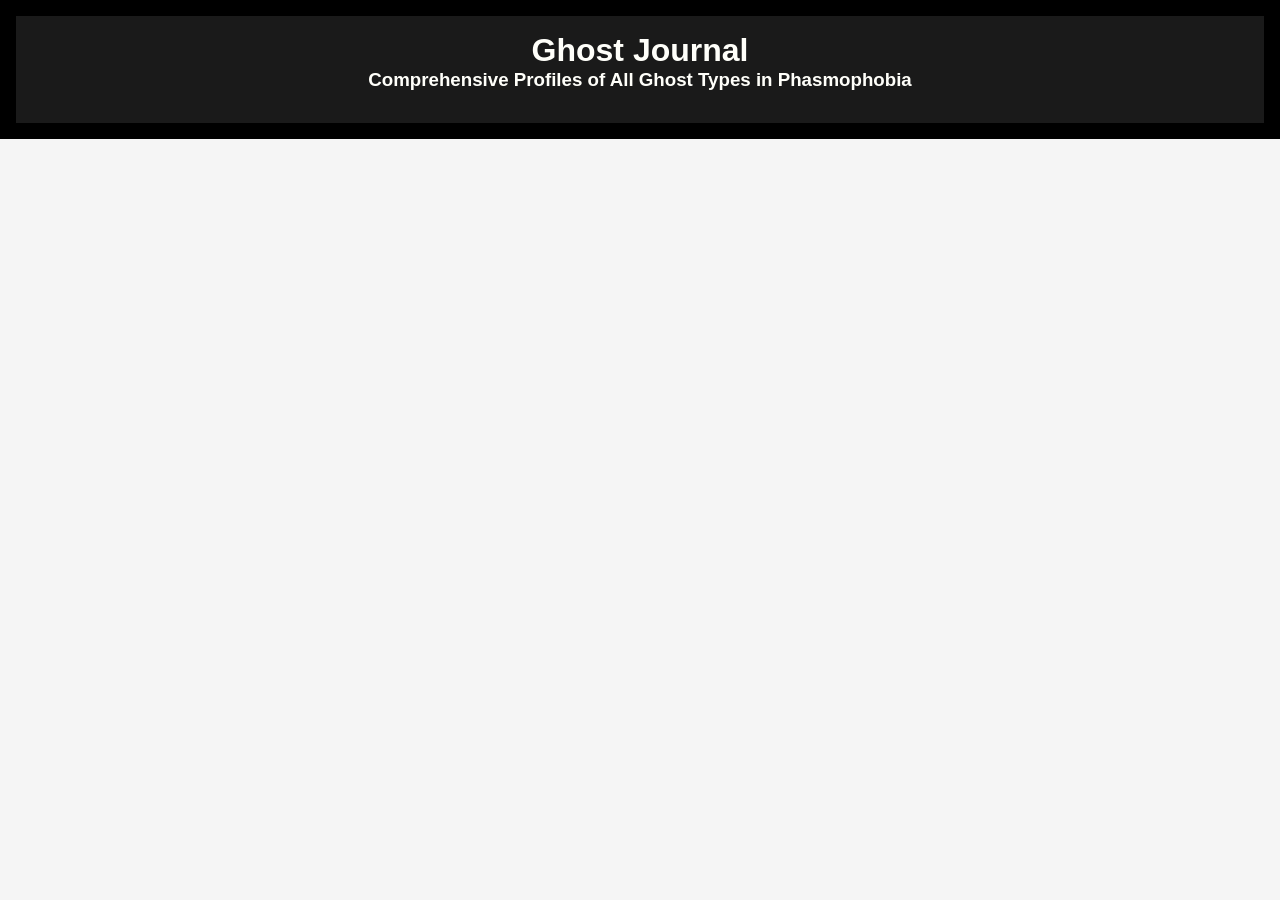
==== ghostjournal/index.html @ 5921f684 "created ghost journal page. linked stylesheet and added placeholder header. wrapped everything in a " ====
<!DOCTYPE html>
<html lang="en">
<head>
    <meta charset="UTF-8">
    <meta name="viewport" content="width=device-width, initial-scale=1.0">
    <link rel="stylesheet" href="../css/styles.css">
    <title>Ghost Journal | HauntBase</title>
</head>
<body>
    <div class="wrapper">
        <div class="header-wrapper">
            <header>
                <h1>Ghost Journal</h1>
                <h3>Comprehensive Profiles of All Ghost Types in Phasmophobia</h3>
            </header>
        </div>
    </div>
</body>
</html>
---- css/styles.css ----
* {
  margin: 0;
  padding: 0;
  box-sizing: border-box;
}

html {
    font-family: 'Segoe UI', Tahoma, Geneva, Verdana, sans-serif;
    background-color: #f5f5f5;
}

body {
    background-color: black;
    color: #fffffa;
}

.wrapper {
    padding: 1rem;
}

.header-wrapper {
    background-color: #1a1a1a;
    padding: 1rem 2rem;
    display: flex;
    flex-direction: column;
    justify-content: space-between;
    align-items: center;
}

header {
    width: 100%;
    margin-bottom: 1rem;
    text-align: center;
}

nav {
    width: 100%;
}

nav ul {
    list-style-type: none;
    display: flex;
    flex-direction: column;
    gap: 1rem;
    text-align: center;
    padding: 0;
    width: 100%;
}

nav > ul > li {
    display: flex;
    width: 100%;
}

.nav-link {
    text-decoration: none;
    color: #00ff66;
    width: 100%;
    border: 2px solid #575757;
    border-radius: 8px;
    padding: 0.5rem 1rem;
}

.nav-link:hover {
    text-decoration: underline;
    color: hsl(144, 100%, 37%);
}

.index-main {
    margin-top: 2rem;
    text-align: center;
}

.index-main section {
    border: 2px solid rgba(255, 255, 255, 0.575);
    border-radius: 8px;
    padding: 1.5rem;
}

.index-main section h2 {
    margin-bottom: 1rem;
}

.features-section {
    margin-top: 3rem;
    margin-bottom: 3rem;
}

.features-section h2 {
    margin-bottom: 1.5rem;
}

.features-section ul {
    display: flex;
    flex-direction: column;
    gap: 1.5rem;
    list-style-type: none;
    padding: 0;
}
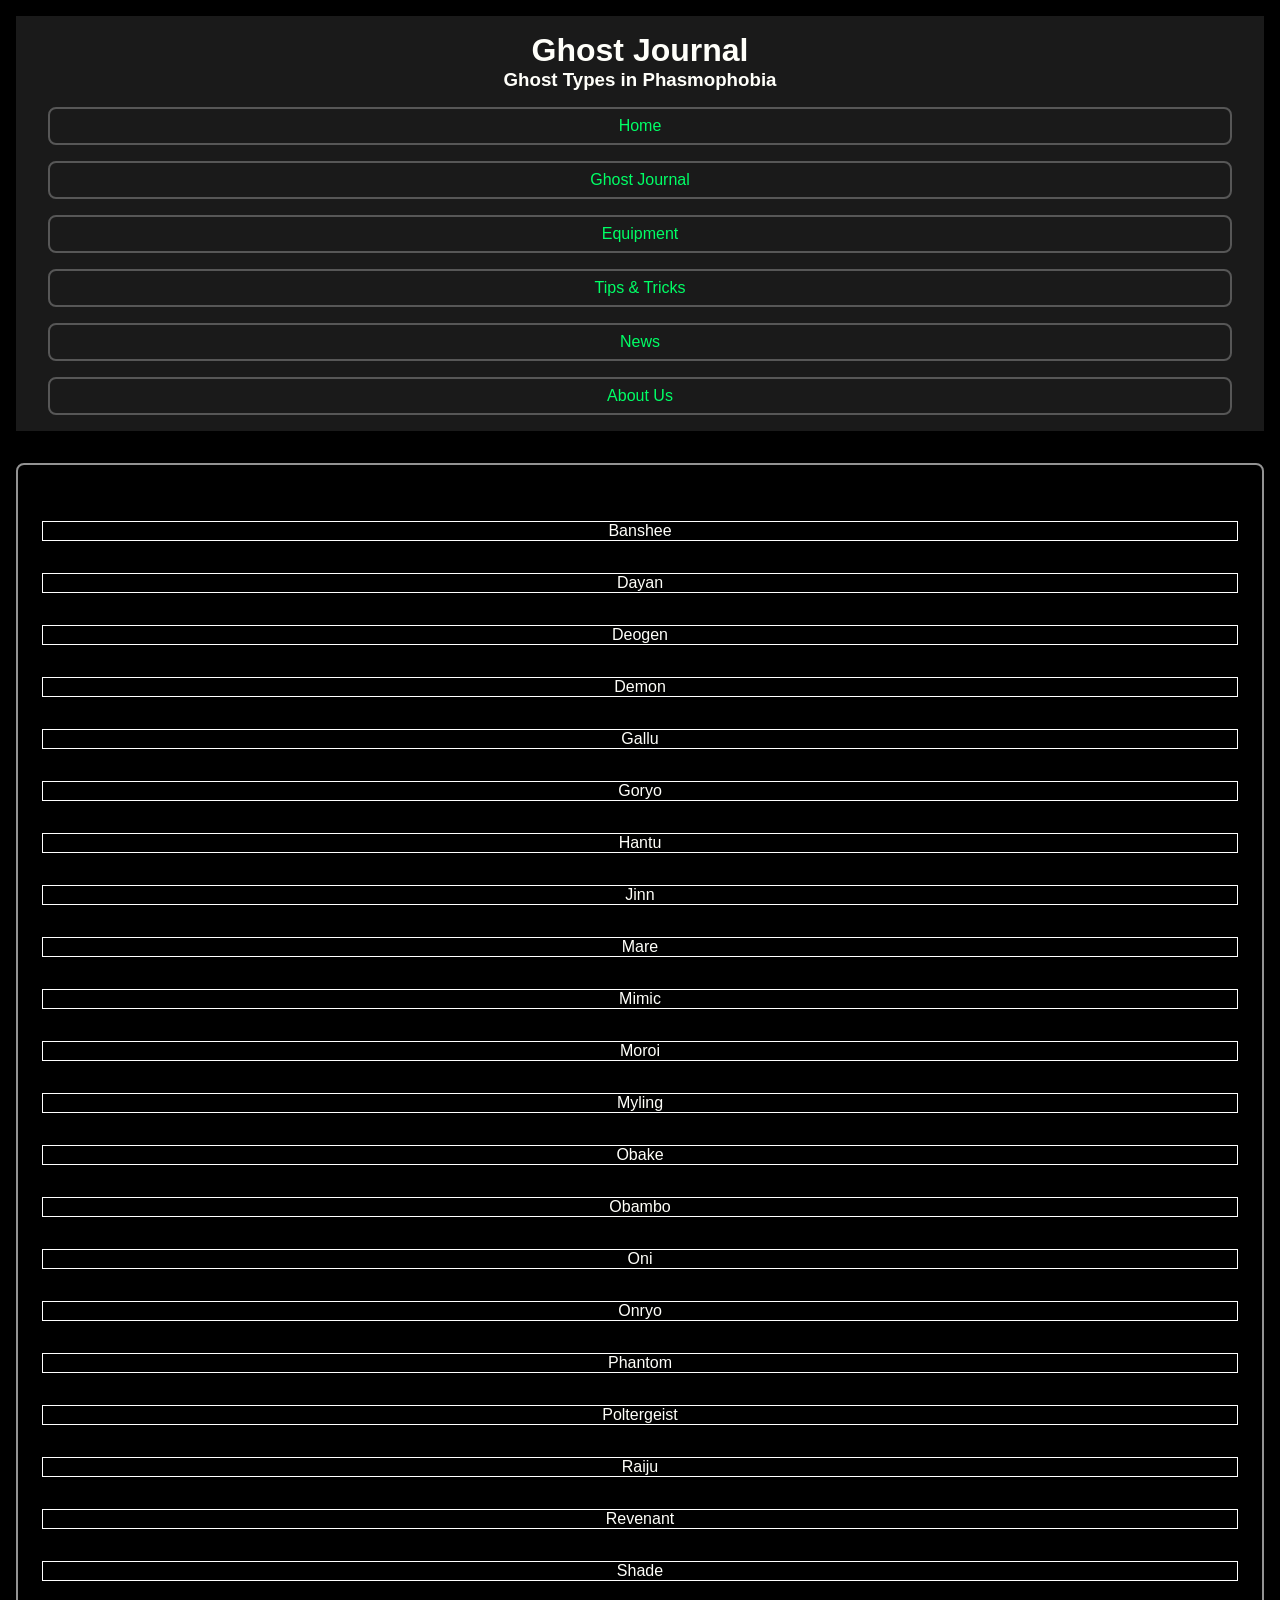
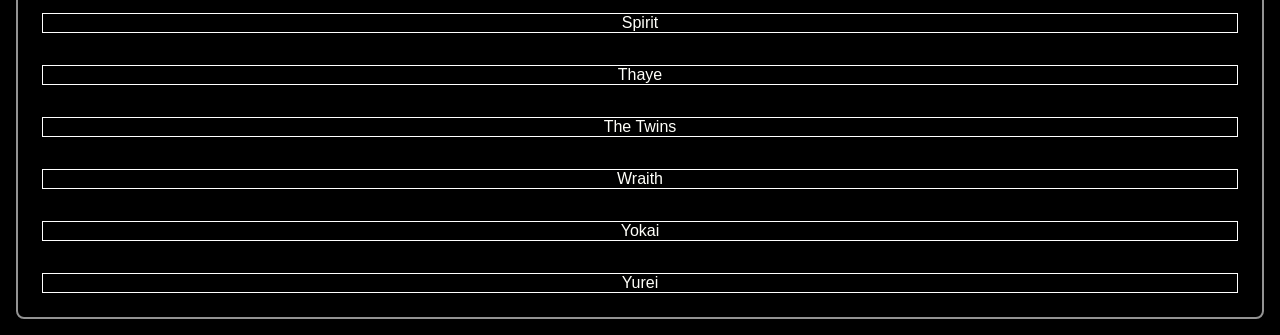
==== commit 590c1735: "added ghost links to new ghost journal page. added styling in stylesheet for ghosts and added classe" ====
--- a/ghostjournal/index.html
+++ b/ghostjournal/index.html
@@ -11,9 +11,50 @@
         <div class="header-wrapper">
             <header>
                 <h1>Ghost Journal</h1>
-                <h3>Comprehensive Profiles of All Ghost Types in Phasmophobia</h3>
+                <h3>Ghost Types in Phasmophobia</h3>
             </header>
+            <nav>
+                <ul>
+                    <li><a class="nav-link" href="../index.html">Home</a></li>
+                    <li><a class="nav-link" href="index.html">Ghost Journal</a></li>
+                    <li><a class="nav-link" href="#">Equipment</a></li>
+                    <li><a class="nav-link" href="#">Tips & Tricks</a></li>
+                    <li><a class="nav-link" href="#">News</a></li>
+                    <li><a class="nav-link" href="#">About Us</a></li>
+                </ul>
+            </nav>
         </div>
+        <main class="index-main">
+            <section class="ghost-type-links">
+                <a class="ghost">Banshee</a>
+                <a class="ghost">Dayan</a>
+                <a class="ghost">Deogen</a>
+                <a class="ghost">Demon</a>
+                <a class="ghost">Gallu</a>
+                <a class="ghost">Goryo</a>
+                <a class="ghost">Hantu</a>
+                <a class="ghost">Jinn</a>
+                <a class="ghost">Mare</a>
+                <a class="ghost">Mimic</a>
+                <a class="ghost">Moroi</a>
+                <a class="ghost">Myling</a>
+                <a class="ghost">Obake</a>
+                <a class="ghost">Obambo</a>
+                <a class="ghost">Oni</a>
+                <a class="ghost">Onryo</a>
+                <a class="ghost">Phantom</a>
+                <a class="ghost">Poltergeist</a>
+                <a class="ghost">Raiju</a>
+                <a class="ghost">Revenant</a>
+                <a class="ghost">Shade</a>
+                <a class="ghost">Spirit</a>
+                <a class="ghost">Thaye</a>
+                <a class="ghost">The Twins</a>
+                <a class="ghost">Wraith</a>
+                <a class="ghost">Yokai</a>
+                <a class="ghost">Yurei</a>
+            </section>
+        </main>
     </div>
 </body>
 </html>
--- a/css/styles.css
+++ b/css/styles.css
@@ -96,4 +96,15 @@
     gap: 1.5rem;
     list-style-type: none;
     padding: 0;
+}
+
+
+/* Ghost Journal Page Styles */
+
+.ghost {
+    margin-top: 2rem;
+    display: flex;
+    flex-direction: column;
+    gap: 1rem;
+    border: 1px solid white;
 }
